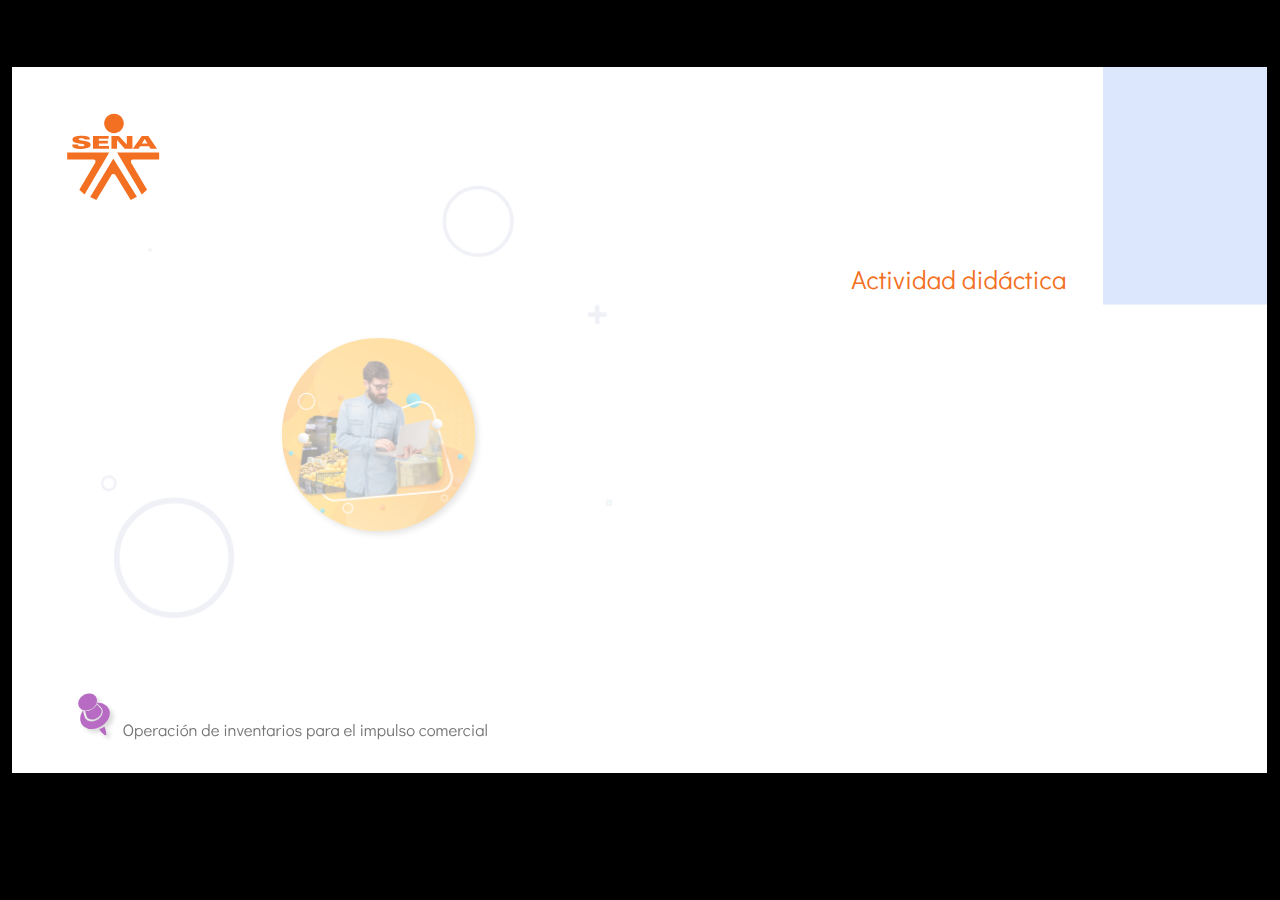
==== public/actividades/index.html @ cb9cd062 "Ajuste parcial AD" ====
﻿<!doctype html>
<html lang="es">
<head>
  <meta charset="utf-8">
  <!-- Creado con Storyline 360 - http://www.articulate.com  -->
  <!-- version: 3.78.30747.0 -->
  <title>Actividad did&#225;ctica</title>
  <meta http-equiv="x-ua-compatible" content="IE=edge"/>
  <meta name="viewport" content="width=device-width,initial-scale=1,user-scalable=no,shrink-to-fit=no,minimal-ui"/>
  <meta name="apple-mobile-web-app-capable" content="yes"/>
  <style>
    html, body { height: 100%; padding: 0; margin: 0 }
    #app { height: 100%; width: 100%; }
  </style>

  <script>
    window.DS = {};
    window.globals = {
      DATA_PATH_BASE: '',
      HAS_FRAME: true,
      HAS_SLIDE: true,

      lmsPresent: false,
      tinCanPresent: false,
      cmi5Present: false,
      aoSupport: false,
      scale: 'show all',
      captureRc: false,
      browserSize: 'optimal',
      bgColor: '#000000',
      features: 'AccessibleVideo,BgAudioBlip,ConnectionMessages,DropIn1,DropIn2,DropIn3,FullScreenToggle,LayerPresentAsDialog,MultipleQuizTracking,PlayerSpeedControl,StreamingVideo,UpdatedThemeEditor,UseAudioElement,VideoSync',
      themeName: 'classic',
      preloaderColor: '#FFFFFF',
      suppressAnalytics: false,
      productChannel: 'stable',
      publishSource: 'storyline',
      aid: 'aid|bfc016bd-3aec-4b60-956a-59512e57094b',
      cid: '8369665a-ed78-448e-8f06-5f4546b2749c',
      playerVersion: '3.78.30747.0',
      publishTimestamp: '2023-10-06T23:20:35.2921092Z',
      maxIosVideoElements: 10,
      connectionSettings: { mode: 'disabled' },

      
      parseParams: function(qs) {
        if (window.globals.parsedParams != null) {
          return window.globals.parsedParams;
        }
        qs = (qs || window.location.search.substr(1)).split('+').join(' ');
        var params = {},
            tokens,
            re = /[?&]?([^=]+)=([^&]*)/g;

        while (tokens = re.exec(qs)) {
          params[decodeURIComponent(tokens[1]).trim()] =
            decodeURIComponent(tokens[2]).trim();
        }
        window.globals.parsedParams = params;
        return params;
      }

    };
  </script>
  <script>
    var isIe11 = ('ActiveXObject' in window || window.MSBlobBuilder != null)
      && window.msCrypto != null && !window.ActiveXObject;
    if (isIe11) {
      window.globals.unsupportedBrowser = true;
      document.write(atob('[base64]'));
    }
  </script>
  
  <script>window.THREE = { };</script>
  
</head>
<body style="background: #000000" class="cs-HTML theme-classic">
  <!-- 360 -->
  <script>!function(){var e,i=/iPhone/i,o=/iPod/i,n=/iPad/i,t=/\biOS-universal(?:.+)Mac\b/i,r=/\bAndroid(?:.+)Mobile\b/i,a=/Android/i,d=/(?:SD4930UR|\bSilk(?:.+)Mobile\b)/i,p=/Silk/i,l=/Windows Phone/i,u=/\bWindows(?:.+)ARM\b/i,b=/BlackBerry/i,s=/BB10/i,c=/Opera Mini/i,f=/\b(CriOS|Chrome)(?:.+)Mobile/i,h=/Mobile(?:.+)Firefox\b/i,v=function(e){return void 0!==e&&"MacIntel"===e.platform&&"number"==typeof e.maxTouchPoints&&e.maxTouchPoints>1&&"undefined"==typeof MSStream};e=function(e){var m={userAgent:"",platform:"",maxTouchPoints:0};e||"undefined"==typeof navigator?"string"==typeof e?m.userAgent=e:e&&e.userAgent&&(m={userAgent:e.userAgent,platform:e.platform,maxTouchPoints:e.maxTouchPoints||0}):m={userAgent:navigator.userAgent,platform:navigator.platform,maxTouchPoints:navigator.maxTouchPoints||0};var g=m.userAgent,y=g.split("[FBAN");void 0!==y[1]&&(g=y[0]),void 0!==(y=g.split("Twitter"))[1]&&(g=y[0]);var A=function(e){return function(i){return i.test(e)}}(g),w={apple:{phone:A(i)&&!A(l),ipod:A(o),tablet:!A(i)&&(A(n)||v(m))&&!A(l),universal:A(t),device:(A(i)||A(o)||A(n)||A(t)||v(m))&&!A(l)},amazon:{phone:A(d),tablet:!A(d)&&A(p),device:A(d)||A(p)},android:{phone:!A(l)&&A(d)||!A(l)&&A(r),tablet:!A(l)&&!A(d)&&!A(r)&&(A(p)||A(a)),device:!A(l)&&(A(d)||A(p)||A(r)||A(a))||A(/\bokhttp\b/i)},windows:{phone:A(l),tablet:A(u),device:A(l)||A(u)},other:{blackberry:A(b),blackberry10:A(s),opera:A(c),firefox:A(h),chrome:A(f),device:A(b)||A(s)||A(c)||A(h)||A(f)},any:!1,phone:!1,tablet:!1};return w.any=w.apple.device||w.android.device||w.windows.device||w.other.device,w.phone=w.apple.phone||w.android.phone||w.windows.phone,w.tablet=w.apple.tablet||w.android.tablet||w.windows.tablet,w}(),"object"==typeof exports&&"undefined"!=typeof module?module.exports=e:"function"==typeof define&&define.amd?define((function(){return e})):this.isMobile=e}();
    window.isMobile.apple.tablet = window.isMobile.apple.tablet ||
      (navigator.platform === 'MacIntel' && navigator.maxTouchPoints > 1);
    window.isMobile.apple.device = window.isMobile.apple.device || window.isMobile.apple.tablet;
    window.isMobile.tablet = window.isMobile.tablet || window.isMobile.apple.tablet;
    window.isMobile.any = window.isMobile.any || window.isMobile.apple.tablet;
  </script>

  <div id="focus-sink" tabindex="-1"></div>

  <div id="preso"></div>
  <script>
    (function() {

      var classTypes = [ 'desktop', 'mobile', 'phone', 'tablet' ];

      var addDeviceClasses = function(prefix, testObj) {
        var curr, i;
        for (i = 0; i < classTypes.length; i++) {
          curr = classTypes[i];
          if (testObj[curr]) {
            document.body.classList.add(prefix + curr);
          }
        }
      };

      var params = window.globals.parseParams(),
          isDevicePreview = params.devicepreview === '1',
          isPhoneOverride = params.deviceType === 'phone' || (isDevicePreview && params.phone == '1'),
          isTabletOverride = (params.deviceType === 'tablet' || isDevicePreview) && !isPhoneOverride,
          isMobileOverride = isPhoneOverride || isTabletOverride;

      var deviceView = {
        desktop: !window.isMobile.any && !isMobileOverride,
        mobile: window.isMobile.any || isMobileOverride,
        phone: isPhoneOverride || (window.isMobile.phone && !isTabletOverride),
        tablet: isTabletOverride || window.isMobile.tablet
      };

      window.globals.deviceView = deviceView;
      window.isMobile.desktop = !window.isMobile.any;
      window.isMobile.mobile = window.isMobile.any;

      addDeviceClasses('view-', deviceView);

    })();
  </script>
  
  <script src='story_content/user.js' type=text/javascript></script>
  <div class="slide-loader"></div>

  <script>
    if (window.globals.deviceView.isMobile) { var doc = document, loader = doc.body.querySelector('.slide-loader'); [ 1, 2, 3 ].forEach(function(n) { var d = doc.createElement('div'); d.style.backgroundColor = window.globals.preloaderColor; d.classList.add('mobile-loader-dot'); d.classList.add('dot' + n); loader.appendChild(d); }); }
  </script>

  <div class="mobile-load-title-overlay" style="display: none">
    <div class="mobile-load-title">Actividad did&#225;ctica</div>
  </div>

  <div class="mobile-chrome-warning"></div>

  
<style>
  .warn-connection-dialog {
    display: none;
    background: transparent;
    pointer-events: none;
    position: fixed;
    left: 0;
    top: 0;
    width: 100%;
    height: 100%;
    z-index: 999;
  }

  .warn-connection-content {
    border-radius: 4px;
    background: white;
    border: 1px solid #E7E7E7;
    color: #333333;
    box-shadow: 0 2px 4px rgba(0, 0, 0, 0.25);
    transition: all 150ms ease-out;
    position: absolute;
    white-space: nowrap;
  }

  .view-phone.is-landscape .warn-connection-content {
    left: 23px;
    bottom: 23px;
  }

  .view-tablet.is-landscape .warn-connection-content {
    left: 50%;
    top: 20px;
    transform: translateX(-50%);
  }

  .is-portrait .warn-connection-content {
    transform: translate(-50%, calc(-100% - 15px));
  }

  .warn-connection-content p {
    display: inline-block;
    margin: 0 8px 0 0;
    line-height: 33px;
    font-size: 11px;
  }

  .warn-connection-content svg {
    position: relative;
    vertical-align: middle;
    margin: 0 2px 2px 8px;
  }

  .view-desktop .warn-connection-content {
    left: 1.5em;
    bottom: 1.5em;
  }

  .view-desktop .warn-connection-content p {
    font-size: 1.1em;
  }

  .is-offline .warn-connection-dialog {
    display: block;
  }

  .is-offline .cs-panel * {
    pointer-events: none !important;
  }

  .is-offline .cs-panel {
    pointer-events: all !important;
  }

  .is-offline #nav-controls * {
    pointer-events: none !important;
  }

  .is-offline #nav-controls {
    pointer-events: all !important;
  }
</style>

<div class="warn-connection-dialog">
  <div class="warn-connection-content">
    <svg width="17" height="15" viewBox="0 0 17 15" xmlns="http://www.w3.org/2000/svg">
      <path fill="#8F0000" stroke="white" d="M16.07,12.98 L15.88,12.23 L9.51,1.21 C8.97,0.26,7.6,0.26,7.06,1.21 L0.69,12.23 C0.15,13.16,0.81,14.36,1.91,14.36 H14.65 C15.47,14.36,16.05,13.7,16.07,12.98 Z"/>
      <path fill="white" stroke="white" d="M8.58,5.5 C8.35,5.28,8.5,5.35,8.21,5.32 C8.09,5.35,7.97,5.49,7.96,5.67 C7.97,5.79,7.98,5.92,7.98,6.04 L7.98,6.04 C7.99,6.17,8,6.31,8.01,6.43 L8.01,6.44 C8.03,6.92,8.06,7.41,8.09,7.9 L8.09,7.9 C8.12,8.39,8.14,8.88,8.17,9.37 C8.17,9.39,8.18,9.42,8.2,9.44 C8.23,9.46,8.25,9.47,8.28,9.47 C8.31,9.47,8.34,9.46,8.35,9.44 C8.37,9.43,8.38,9.4,8.39,9.35 L8.39,9.34 C8.39,9.24,8.4,9.15,8.4,9.05 L8.4,9.05 C8.41,8.96,8.41,8.86,8.42,8.75 C8.43,8.44,8.45,8.12,8.47,7.81 L8.47,7.81 C8.49,7.49,8.51,7.18,8.53,6.87 C8.55,6.46,8.56,6.05,8.59,5.64 L8.6,5.62 C8.6,5.57,8.59,5.53,8.58,5.5 L8.21,5.32 Z"/>
      <circle fill="white" stroke="white" cx="8.3" cy="11.35" r="0.3"/>
    </svg>
    <p>You are offline. Trying to reconnect...</p>
  </div>
</div>

<script>
  (function() {
    window.DS.connection = {
      warningShown: false,
      assets: {},
      loadingAssetGroup: false,
      retryDelay: 500
    };

    var connectionSettings = window.globals.connectionSettings || {};

    // The `window.globals.features` variable must be set in `webpack.dev.config` when testing locally - it is not enough
    // to have it in the data - but it must be set there as well.
    var useConnectionMessages = window.AbortController != null &&
      window.location.protocol != 'file:' &&
      window.globals.features.indexOf('ConnectionMessages') != -1 &&
      connectionSettings.mode === 'normal';

    window.DS.connection.useConnectionMessages = useConnectionMessages

    var assetCount = 0;
    var checkLoadedId;


    if (useConnectionMessages && connectionSettings != null) {
      var contentEl = document.querySelector('.warn-connection-content');
      var messageEl = contentEl.querySelector('p')

      if (connectionSettings.useDarkTheme) {
        contentEl.style.borderColor = '#BABBBA';
        contentEl.style.backgroundColor = '#282828';
        contentEl.style.color = '#FFFFFF';
      }

      if (connectionSettings.message != null) {
        messageEl.textContent = window.decodeURIComponent(connectionSettings.message);
      }
    }

    function checkAssetsReady() {
      for (var i in DS.connection.assets) {
        if (!DS.connection.assets[i].success) {
          return false;
        }
      }
      return true;
    }

    function stopAssetGroup() {
      if (!useConnectionMessages) { return; }

      assetCount = 0;

      DS.connection.oldAssetGroup = DS.connection.assets;
      DS.connection.assets = {};
      DS.connection.loadingAssetGroup = false;
      clearInterval(checkLoadedId);
    }

    function startAssetGroup() {
      if (!useConnectionMessages) { return; }
      var ticks = 0;
      clearInterval(checkLoadedId);
      checkLoadedId = setInterval(function() {
        var loaded = 0;
        if (assetCount === 0 && loaded === 0) {
          clearInterval(checkLoadedId);
          return;
        }

        for (var i in DS.connection.assets) {
          if (DS.connection.assets[i].success) {
            loaded++;
          }
        }

        if (assetCount === loaded && checkAssetsReady()) {
          for (var i in DS.connection.assets) {
            if (DS.connection.assets[i].action) {
              DS.connection.assets[i].action();
            }
          }
          hideWarning();
          stopAssetGroup();
        }
      }, 100)
    }

    function requiredAsset(url, action, retry, type) {
      if (!useConnectionMessages) { return; }
      if (DS.connection.assets[url]) { return; }

      DS.connection.assets[url] = {
        success: false, action: action, retry: retry, type: type
      };
      assetCount = Object.keys(DS.connection.assets).length;
      if (!DS.connection.loadingAssetGroup) {
        startAssetGroup();
      }
      DS.connection.loadingAssetGroup = true;
    }

    function assetLoaded(url) {
      if (!useConnectionMessages) { return; }
      if (DS.connection.assets[url]) {
        DS.connection.assets[url].success = true;
      }
    }

    function assetFailed(url) {
      if (!useConnectionMessages) { return; }
      if (!DS.connection.assets[url]) {
        if (/\.js$/.test(url) && url.indexOf('transcripts') === -1) {
          setTimeout(function() {
            if (DS.connection.lastSlideLoaded != null) {
              DS.connection.lastSlideLoaded();
            }
          }, DS.connection.retryDelay);
        }
        return;
      }
      if (!DS.connection.warningShown) { showWarning(); }
      if (DS.connection.assets[url].retry) {
        setTimeout(function() {
          if (!DS.connection.assets[url].success) {
            DS.connection.assets[url].retry()
          }
        }, DS.connection.retryDelay);
      }
    }

    function hideWarning() {
      document.body.classList.remove('is-offline');
      DS.connection.warningShown = false;
    }
    DS.connection.hideWarning = hideWarning

    function showWarning(btn) {
      document.body.classList.add('is-offline')
      DS.connection.warningShown = true;
      updateWarningPosition();
    }

    function updateWarningPosition() {
      if (!DS.connection.warningShown) {
        return;
      }

      var isPortrait = document.body.classList.contains('is-portrait');
      var warningEl = document.querySelector('.warn-connection-content');

      if (isPortrait) {
        var slide = document.querySelector('.primary-slide');
        var slideRect = slide.getBoundingClientRect();

        warningEl.style.top = `${slideRect.top}px`
        warningEl.style.left = `${slideRect.left + slideRect.width / 2}px`
      } else {
        warningEl.style.top = null;
        warningEl.style.left = null;
      }

      window.requestAnimationFrame(updateWarningPosition);
    }

    // these will all be noops if the feature flag isn't set in
    // the data and `window.globals.features`
    DS.connection.requiredAsset = requiredAsset;
    DS.connection.assetLoaded = assetLoaded;
    DS.connection.assetFailed = assetFailed;
    DS.connection.stopAssetGroup = stopAssetGroup;
    DS.connection.startAssetGroup = startAssetGroup;
  })();
</script>


  <script>
    
    if (window.autoSpider && window.vInterfaceObject) {
      document.querySelector('.mobile-load-title-overlay').style.display = 'none';
    }
  </script>

  

  <link rel="stylesheet" href="html5/data/css/output.min.css" data-noprefix/>
</body>
<script src="html5/lib/scripts/bootstrapper.min.js"></script>
</html>
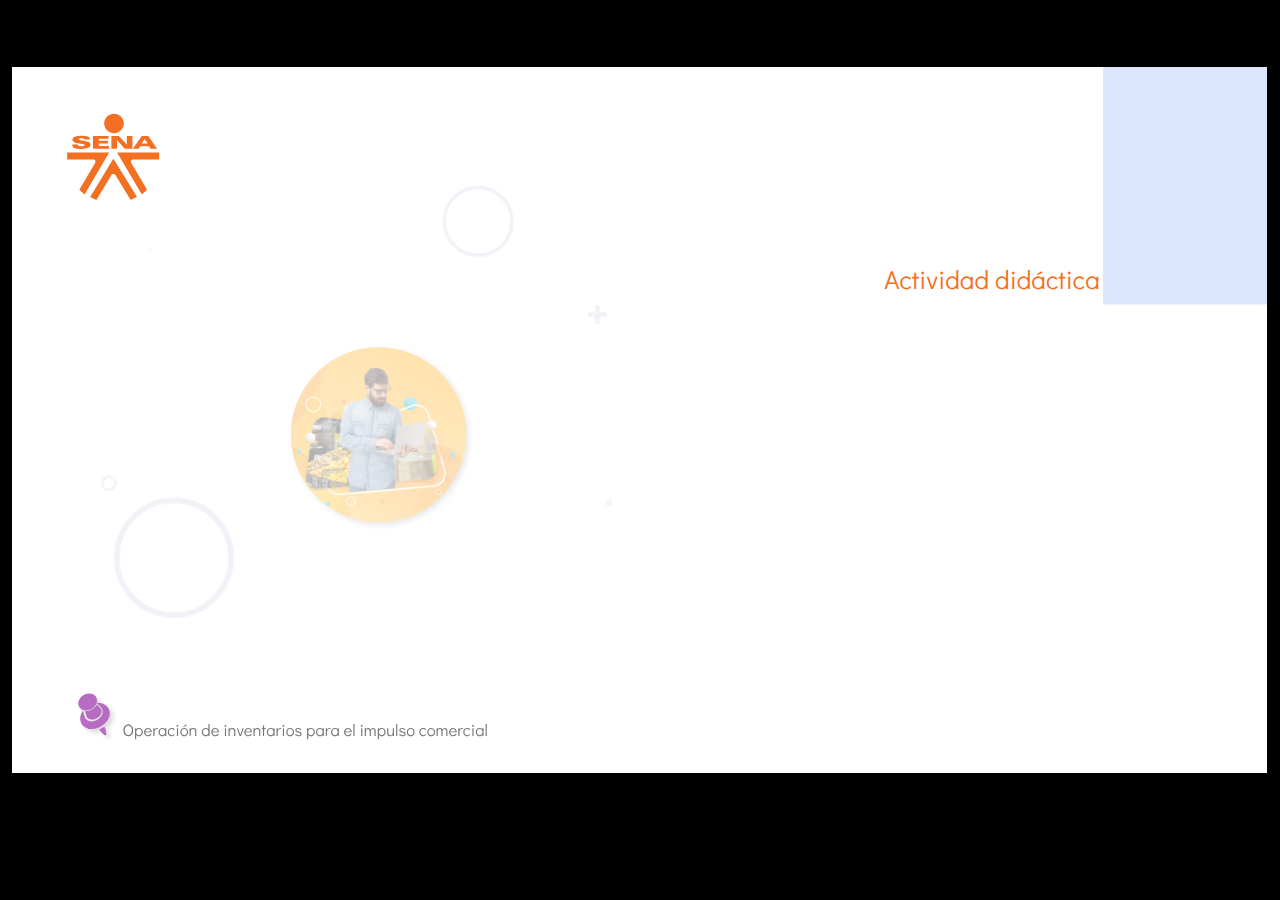
==== commit 1191a51f: "Ajuste AD Oct 10" ====
--- a/public/actividades/index.html
+++ b/public/actividades/index.html
@@ -37,7 +37,7 @@
       aid: 'aid|bfc016bd-3aec-4b60-956a-59512e57094b',
       cid: '8369665a-ed78-448e-8f06-5f4546b2749c',
       playerVersion: '3.78.30747.0',
-      publishTimestamp: '2023-10-06T23:20:35.2921092Z',
+      publishTimestamp: '2023-10-10T14:46:39.5686713Z',
       maxIosVideoElements: 10,
       connectionSettings: { mode: 'disabled' },
 
--- a/public/actividades/html5/data/css/output.min.css
+++ b/public/actividades/html5/data/css/output.min.css
@@ -1,35 +1,35 @@
 @font-face {
-  font-family: 'Open SansBold CharsBoldA3B73D93';
+  font-family: 'Open SansBold CharsBoldECA69F04';
   src: url('[data-uri]');
   font-style: normal;
   font-weight: normal;
 }
 @font-face {
-  font-family: 'Open Sans Charset1_ 65EBF9967B1';
+  font-family: 'Open Sans Charset1_ 6dW26F5CD09';
   src: url('[data-uri]');
   font-style: normal;
   font-weight: normal;
 }
 @font-face {
-  font-family: 'Didact Gothic Charset1_B0B94E52';
+  font-family: 'Didact Gothic Charset1_E1613C71';
   src: url('[data-uri]');
   font-style: normal;
   font-weight: normal;
 }
 @font-face {
-  font-family: 'Didact GothicItalItalic8094F8E3';
+  font-family: 'Didact GothicItalItalic18D102EB';
   src: url('[data-uri]');
   font-style: normal;
   font-weight: normal;
 }
 @font-face {
-  font-family: 'TahomaBold Charset1Bold0374FF0E';
+  font-family: 'TahomaBold Charset1BoldEBB572F2';
   src: url('[data-uri]');
   font-style: normal;
   font-weight: normal;
 }
 @font-face {
-  font-family: 'Tahoma Charset1_ 6jezTLBC5B0E37';
+  font-family: 'Tahoma Charset1_ 5VSX9g9DA305B1';
   src: url('[data-uri]');
   font-style: normal;
   font-weight: normal;
